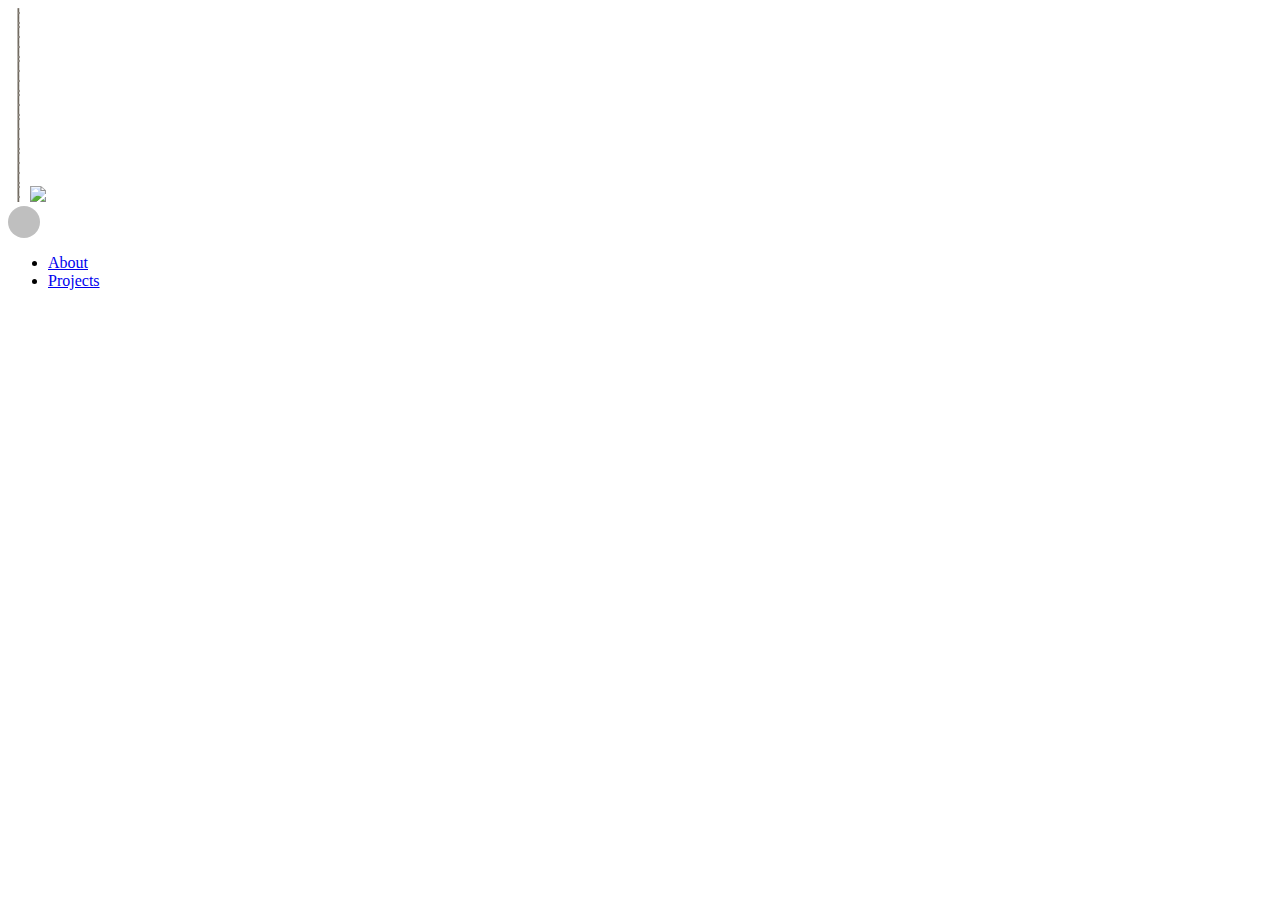
==== index.html @ e87196ec "Updates" ====
<!doctype html><html lang="en"><head><meta charset="utf-8"/><link rel="icon" href="/favicon.ico"/><meta name="viewport" content="width=device-width,initial-scale=1"/><meta name="theme-color" content="#000000"/><meta name="description" content="Web site created using create-react-app"/><link rel="apple-touch-icon" href="/logo192.png"/><link rel="manifest" href="/manifest.json"/><title>React App</title><script defer="defer" src="/static/js/main.3feb4105.js"></script><link href="/static/css/main.6d94b3b9.css" rel="stylesheet"></head><body><noscript>You need to enable JavaScript to run this app.</noscript><div id="root"></div></body></html>
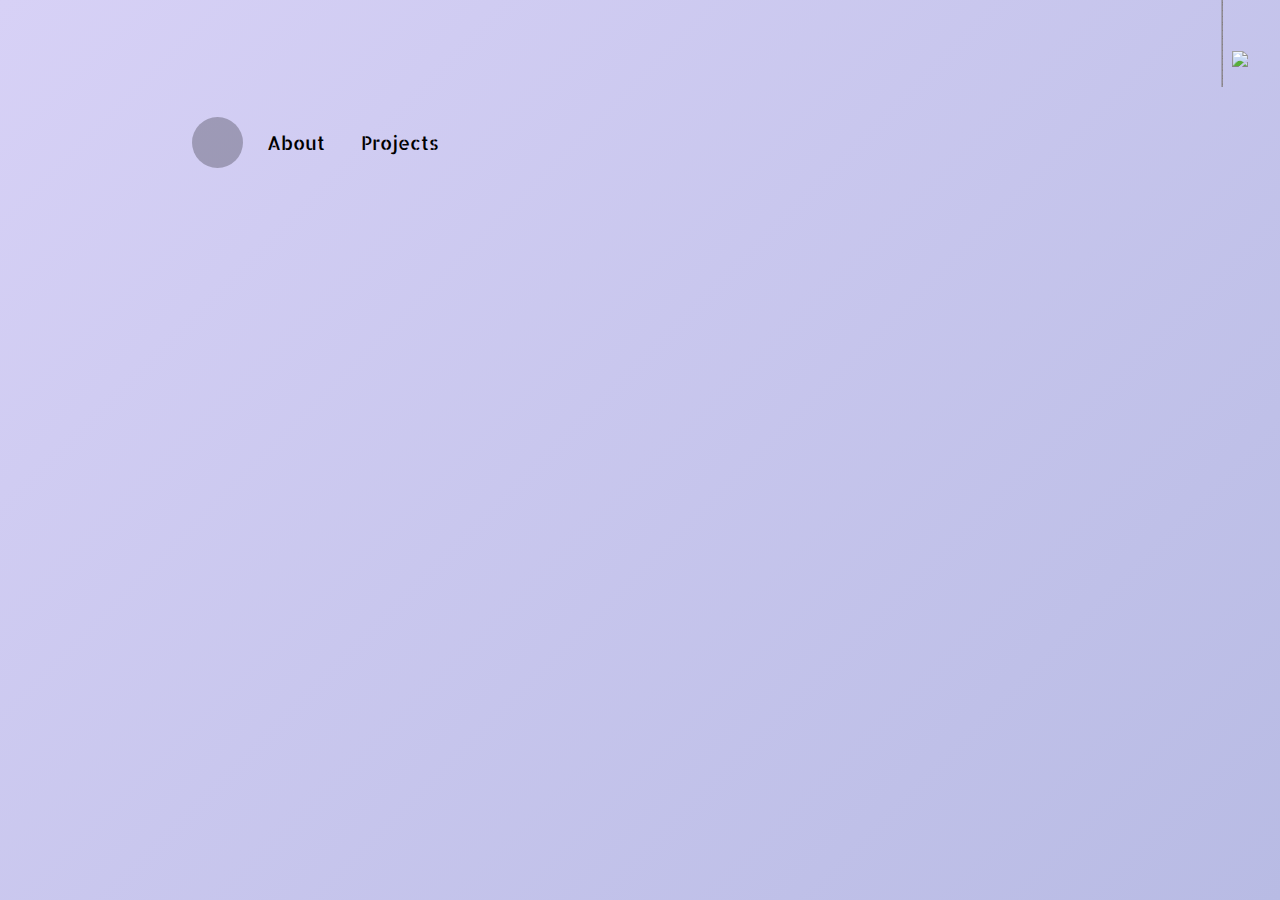
==== commit 3cca4776: "Updates" ====
--- a/index.html
+++ b/index.html
@@ -1 +1 @@
-<!doctype html><html lang="en"><head><meta charset="utf-8"/><link rel="icon" href="/favicon.ico"/><meta name="viewport" content="width=device-width,initial-scale=1"/><meta name="theme-color" content="#000000"/><meta name="description" content="Web site created using create-react-app"/><link rel="apple-touch-icon" href="/logo192.png"/><link rel="manifest" href="/manifest.json"/><title>React App</title><script defer="defer" src="/static/js/main.3feb4105.js"></script><link href="/static/css/main.6d94b3b9.css" rel="stylesheet"></head><body><noscript>You need to enable JavaScript to run this app.</noscript><div id="root"></div></body></html>+<!doctype html><html lang="en"><head><meta charset="utf-8"/><link rel="icon" href="/favicon.ico"/><meta name="viewport" content="width=device-width,initial-scale=1"/><meta name="theme-color" content="#000000"/><meta name="description" content="Web site created using create-react-app"/><link rel="apple-touch-icon" href="/logo192.png"/><link rel="manifest" href="/manifest.json"/><title>React App</title><script defer="defer" src="/static/js/main.979b1669.js"></script><link href="/static/css/main.9032f5b8.css" rel="stylesheet"></head><body><noscript>You need to enable JavaScript to run this app.</noscript><div id="root"></div></body></html>--- a/static/css/main.9032f5b8.css
+++ b/static/css/main.9032f5b8.css
@@ -0,0 +1,2 @@
+@import url(https://fonts.googleapis.com/css2?family=Allerta+Stencil&display=swap);body{-webkit-font-smoothing:antialiased;-moz-osx-font-smoothing:grayscale;font-family:Allerta Stencil,-apple-system,BlinkMacSystemFont,Segoe UI,Roboto,Oxygen,Ubuntu,Cantarell,Fira Sans,Droid Sans,Helvetica Neue,sans-serif;margin:0}code{font-family:source-code-pro,Menlo,Monaco,Consolas,Courier New,monospace}ul{list-style:none}a{text-decoration:none}.navbar_avatar__e8E0Q{height:4vw;margin-right:12px;width:4vw}@media screen and (max-width:768px){.navbar_header__D2Ttu{margin-left:4vw;margin-top:4vw}.navbar_navMenuWrapper__HdBV6{position:relative;width:-webkit-fit-content;width:-moz-fit-content;width:fit-content;z-index:1}.navbar_sideBar__KDNVB{background-color:var(--navbar-bg);display:flex;flex-direction:column;height:100vh;left:-100vw;position:absolute;top:-4vw;transition:all .5s ease;width:60vw}.navbar_sideBar__KDNVB.navbar_open__KWX4A{left:-4vw}.navbar_icon__YDBf\+{left:-100vw;position:absolute;top:2vw;transition:all .5s ease}.navbar_icon__YDBf\+.navbar_open__KWX4A{left:2vw}.navbar_navList__68atm{display:flex;flex-direction:column;font-size:3vw;gap:8px;margin:0;padding:12px;transition:visibility 0s,opacity .5s linear}.navbar_navItem__pqNd5{border-radius:4px;padding-bottom:2vw;padding-top:2vw;text-align:center}.navbar_navItem__pqNd5:hover{background-color:var(--navbar-hover)}.navbar_navItem__pqNd5>a{color:var(--text-primary);font-size:2.5vw;transition:1s}.navbar_avatar__e8E0Q,.navbar_gif__peG67{align-self:center;margin-bottom:4vw;margin-top:16vw;width:18vw}.navbar_avatar__e8E0Q{height:18vw}}@media screen and (min-width:768px){.navbar_navMenuWrapper__HdBV6{position:relative;width:-webkit-fit-content;width:-moz-fit-content;width:fit-content;z-index:1}.navbar_navItem__pqNd5>a{color:var(--text-primary);font-size:1.5vw;transition:1s}.navbar_header__D2Ttu{margin-left:15%;margin-top:8vw}.navbar_navMenuWrapper__HdBV6{align-items:center;display:flex;gap:12px}.navbar_navList__68atm{color:var(--text-primary);display:flex;flex-direction:row;gap:36px;padding:0}.navbar_navItem__pqNd5{display:flex}}.theme_wrapper__Bd1bv{display:flex;flex-direction:row;justify-content:flex-end}.theme_iconGroup__CELCb{display:flex;flex-direction:column;position:relative;transition:all .75s ease}.theme_click__cB822{transform:translateY(1vw);transition:all .75s ease}.theme_rope__Q-pUe{position:absolute;right:4vw;top:-2vw;width:1vw}.theme_icon__G3g-Y{cursor:pointer;height:4vw;position:absolute;right:2.5vw;top:4vw;transition:all .75s ease}.theme_icon__G3g-Y:hover{transform:translateY(2vw)}.theme_icon__G3g-Y:active{transform:translateY(4vw)}.theme_container__N3PRR{align-items:center;display:flex;height:20px;justify-content:center;position:absolute;right:4vw;top:5vh;width:20px}@media screen and (min-width:768px){.theme_bgMode__zcmjv{background:linear-gradient(135deg,#3f3669,#052147);border-radius:50%;display:flex;flex:0 0 auto;height:350vw;-webkit-mask-image:radial-gradient(90deg,#0000 0,#000 10%);mask-image:radial-gradient(90deg,#0000 0,#000 10%);position:absolute;transform:scale(0);transition:1s ease-in-out;width:350vw}}@media screen and (max-width:768px){.theme_bgMode__zcmjv{background:linear-gradient(135deg,#3f3669,#052147);border-radius:50%;display:flex;flex:0 0 auto;height:350vh;-webkit-mask-image:radial-gradient(90deg,#0000 0,#000 10%);mask-image:radial-gradient(90deg,#0000 0,#000 10%);position:absolute;transform:scale(0);transition:1s ease-in-out;width:350vh}}.theme_dark__Iqozb{background:linear-gradient(135deg,#3f3669,#052147)}.theme_light__Nftcu{background:linear-gradient(135deg,#d7d1f6,#b8bbe4)}.theme_active__9e9B5{transform:scale(1);transition:1s ease-in-out}:root body{--bg-main-1:#d7d1f6;--bg-main-2:#486c9d;--bg-secondary-1:#6d6b9c;--text-primary:#000;--text-negative:#fff;--button-bg-primary:#816aad;--button-bg-hover:#544079;--icon-bg:#fff;--navbar-bg:#b09ac3;--navbar-hover:#c3bce5}[data-theme=dark] body{--bg-main-1:#3f3669;--bg-main-2:#052147;--bg-secondary-1:#2b2636;--text-primary:#fff;--text-negative:#000;--button-bg-primary:#b799d1;--button-bg-hover:#6a568f;--icon-bg:#0000;--navbar-bg:#222340;--navbar-hover:#272f57}.src_App-logo__xuDAX{height:40vmin;pointer-events:none}@media(prefers-reduced-motion:no-preference){.src_App-logo__xuDAX{animation:src_App-logo-spin__y5aub 20s linear infinite}}.src_App__nDGRI{color:var(--text-primary);display:flex;flex-direction:column;font-size:calc(10px + 2vmin);min-height:100vh;overflow:hidden;transition:1s}.src_App__nDGRI.src_dark__trRIq{background:linear-gradient(135deg,#3f3669,#052147)}.src_App__nDGRI.src_light__HfWvI{background:linear-gradient(135deg,#d7d1f6,#b8bbe4)}@keyframes src_mymove__G-koN{0%{background:linear-gradient(135deg,#d7d1f6,pink)}to{background:linear-gradient(135deg,#3f3669,#052147)}}@keyframes src_App-logo-spin__y5aub{0%{transform:rotate(0deg)}to{transform:rotate(1turn)}}.about_container__\+HOoz{position:relative}.about_connectContent__HYGzS{align-items:center;display:flex;font-family:Allerta Stencil;font-size:1.55vh;font-weight:500;gap:4px;justify-content:center}.about_iconButton__mwpMq{left:0;position:absolute;top:8px;width:36px}@media screen and (max-width:768px){.about_buttonGroup__qHGut{position:relative;transition:1.2s cubic-bezier(.65,0,.0745,.715);width:-webkit-fit-content;width:-moz-fit-content;width:fit-content}.about_connectButton__--\+9J{background-color:var(--button-bg-primary);border:1px #fff;border-radius:24px;color:#fff;cursor:pointer;height:48px;position:relative;transition:.3s;width:180px}.about_socialIcon__BZFV2{background-color:var(--icon-bg);border-radius:50%;cursor:pointer;left:70px;position:absolute;top:8px;transition:1.2s cubic-bezier(.65,0,.0745,.715)}.about_socialIcon__BZFV2 path{fill:var(--text-primary)}.about_iconDisplay__Ttgrv{left:24px;top:60px}.about_iconDisplay__Ttgrv:nth-child(2){left:72px;top:60px}.about_iconDisplay__Ttgrv:nth-child(3){left:120px;top:60px}.about_gif__2QqaE{left:10vh;position:absolute;top:-12vh;transition:1s ease-in-out;width:9vh}.about_content__nWEni{display:flex;flex-direction:column;gap:1.5vh;margin-left:10vh;margin-top:18vh;width:50%}.about_content__nWEni .about_header1__CRTaH{font-size:7vh}.about_content__nWEni .about_header2__EPS9-{font-size:4vh}.about_content__nWEni .about_header3__86Woj{font-size:2vh}.about_arrow__WABi-{display:none}}@media screen and (min-width:768px){.about_buttonGroup__qHGut{position:relative;transition:1.2s cubic-bezier(.65,0,.0745,.715);width:-webkit-fit-content;width:-moz-fit-content;width:fit-content}.about_connectButton__--\+9J{background-color:var(--button-bg-primary);border:1px #fff;border-radius:24px;color:#fff;cursor:pointer;height:48px;position:relative;transition:.3s;width:180px;z-index:1}.about_gif__2QqaE{left:8vw;position:absolute;top:-6vw;transition:1s ease-in-out;width:10vw}.about_content__nWEni{display:flex;flex-direction:column;gap:1.5vh;margin-left:19vw;margin-top:18vh;width:50%}.about_content__nWEni .about_header1__CRTaH{font-size:7vh}.about_content__nWEni .about_header2__EPS9-{font-size:4vh}.about_content__nWEni .about_header3__86Woj{font-size:2vh}.about_socialIcon__BZFV2{background-color:var(--icon-bg);border-radius:50%;left:50px;position:absolute;top:8px;transition:1.2s cubic-bezier(.65,0,.0745,.715)}.about_socialIcon__BZFV2 path{fill:var(--text-primary)}.about_socialIcon__BZFV2:nth-child(2){left:94px}.about_socialIcon__BZFV2:nth-child(3){left:138px}.about_arrow__WABi-{cursor:pointer;float:left}.about_arrow__WABi-:before{background-color:#fff;content:"";display:block;float:left;height:3px;left:8px;position:relative;top:3px;transition:.2s ease-in-out;width:20px}.about_arrow__WABi-:after{border:solid #fff;border-width:0 3px 3px 0;content:"";float:left;padding:3px;transform:rotate(-45deg);-webkit-transform:rotate(-45deg)}.about_connectButton__--\+9J:hover>.about_connectContent__HYGzS>.about_arrow__WABi-{display:inline-block}.about_connectButton__--\+9J:hover>.about_connectContent__HYGzS>.about_arrow__WABi-:before{transition:1s;width:40px}.about_buttonGroup__qHGut:hover>.about_socialIcon__BZFV2{left:206px}.about_buttonGroup__qHGut:hover>.about_socialIcon__BZFV2:nth-child(2){left:250px}.about_buttonGroup__qHGut:hover>.about_socialIcon__BZFV2:nth-child(3){left:294px}.about_arrow__WABi-:hover:before{width:40px}}.projects_container__TCq2l,.projects_mainContent__czahn{display:flex;flex-direction:column}.projects_mainContent__czahn{align-items:center;background-color:var(--bg-secondary-1);height:500px;text-align:center;transition:1s}.projects_wip__XM6fV{margin-top:5vh;width:20vw}.projects_text__LHinU{color:var(--text-primary)}.projects_waveLight__nECux{transition:all 1s}.projects_waveLight__nECux defs linearGradient stop:first-child{stop-color:#6a699a}.projects_waveLight__nECux defs linearGradient stop:nth-child(2){stop-color:#dfc3ff}.projects_waveDark__mqZ\+G{transition:all 1s}.projects_waveDark__mqZ\+G defs linearGradient stop:first-child{stop-color:#2b2536}.projects_waveDark__mqZ\+G defs linearGradient stop:nth-child(2){stop-color:#6462a5}
+/*# sourceMappingURL=main.9032f5b8.css.map*/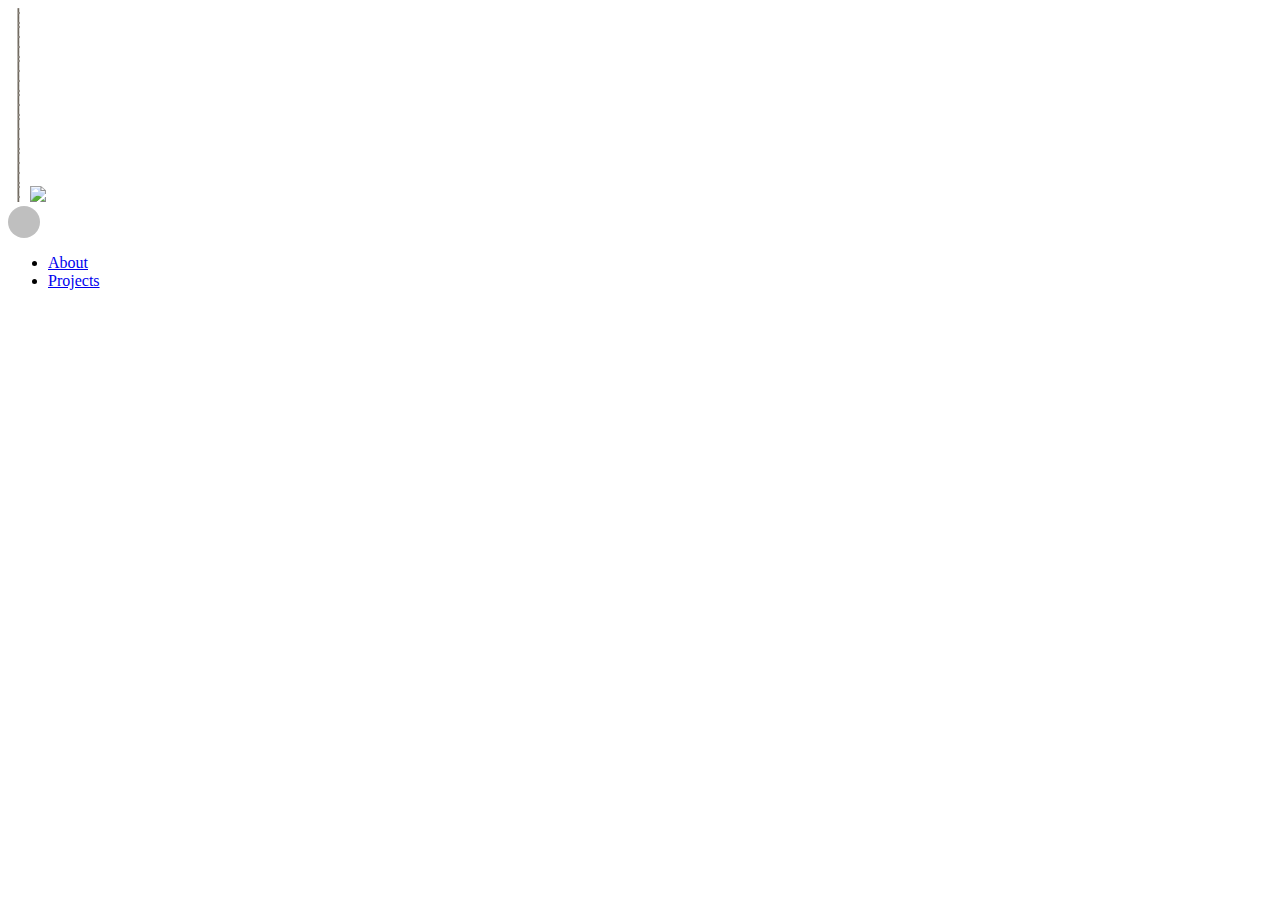
==== commit 0962a939: "Updates" ====
--- a/index.html
+++ b/index.html
@@ -1 +1 @@
-<!doctype html><html lang="en"><head><meta charset="utf-8"/><link rel="icon" href="/favicon.ico"/><meta name="viewport" content="width=device-width,initial-scale=1"/><meta name="theme-color" content="#000000"/><meta name="description" content="Web site created using create-react-app"/><link rel="apple-touch-icon" href="/logo192.png"/><link rel="manifest" href="/manifest.json"/><title>React App</title><script defer="defer" src="/static/js/main.979b1669.js"></script><link href="/static/css/main.9032f5b8.css" rel="stylesheet"></head><body><noscript>You need to enable JavaScript to run this app.</noscript><div id="root"></div></body></html>+<!doctype html><html lang="en"><head><meta charset="utf-8"/><link rel="icon" href="/favicon.ico"/><meta name="viewport" content="width=device-width,initial-scale=1"/><meta name="theme-color" content="#000000"/><meta name="Joey's website" content="my portfolio website, always WIP"/><link rel="apple-touch-icon" href="/logo192.png"/><link rel="manifest" href="/manifest.json"/><title>Joey's portfolio website</title><script defer="defer" src="/static/js/main.2ea9f600.js"></script><link href="/static/css/main.518da1ef.css" rel="stylesheet"></head><body><noscript>You need to enable JavaScript to run this app.</noscript><div id="root"></div></body></html>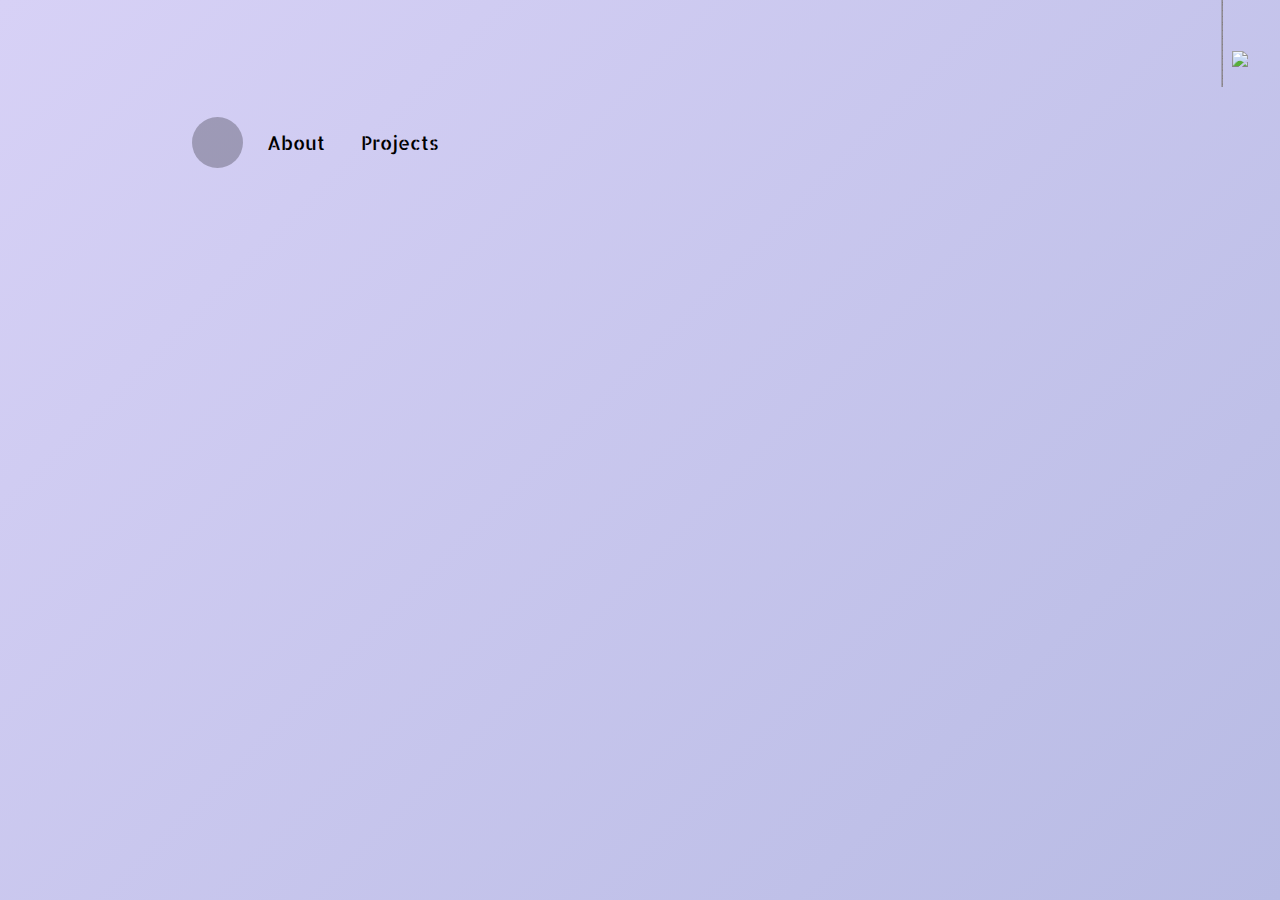
==== commit 12707b3c: "Updates" ====
--- a/index.html
+++ b/index.html
@@ -1 +1 @@
-<!doctype html><html lang="en"><head><meta charset="utf-8"/><link rel="icon" href="/favicon.ico"/><meta name="viewport" content="width=device-width,initial-scale=1"/><meta name="theme-color" content="#000000"/><meta name="Joey's website" content="my portfolio website, always WIP"/><link rel="apple-touch-icon" href="/logo192.png"/><link rel="manifest" href="/manifest.json"/><title>Joey's portfolio website</title><script defer="defer" src="/static/js/main.2ea9f600.js"></script><link href="/static/css/main.518da1ef.css" rel="stylesheet"></head><body><noscript>You need to enable JavaScript to run this app.</noscript><div id="root"></div></body></html>+<!doctype html><html lang="en"><head><meta charset="utf-8"/><link rel="icon" href="./favicon1.ico"/><meta name="viewport" content="width=device-width,initial-scale=1"/><meta name="theme-color" content="#000000"/><meta name="Joey's website" content="my portfolio website, always WIP"/><link rel="apple-touch-icon" href="/logo192.png"/><link rel="manifest" href="/manifest.json"/><title>Joey's portfolio website</title><script defer="defer" src="/static/js/main.2ea9f600.js"></script><link href="/static/css/main.68e6bb43.css" rel="stylesheet"></head><body><noscript>You need to enable JavaScript to run this app.</noscript><div id="root"></div></body></html>--- a/static/css/main.68e6bb43.css
+++ b/static/css/main.68e6bb43.css
@@ -0,0 +1,2 @@
+@import url(https://fonts.googleapis.com/css2?family=Allerta+Stencil&display=swap);body{-webkit-font-smoothing:antialiased;-moz-osx-font-smoothing:grayscale;font-family:Allerta Stencil,-apple-system,BlinkMacSystemFont,Segoe UI,Roboto,Oxygen,Ubuntu,Cantarell,Fira Sans,Droid Sans,Helvetica Neue,sans-serif;margin:0}code{font-family:source-code-pro,Menlo,Monaco,Consolas,Courier New,monospace}ul{list-style:none}a{text-decoration:none}.navbar_avatar__e8E0Q{height:4vw;margin-right:12px;width:4vw}@media screen and (max-width:768px){.navbar_header__D2Ttu{margin-left:4vw;margin-top:4vw}.navbar_navMenuWrapper__HdBV6{position:relative;width:-webkit-fit-content;width:-moz-fit-content;width:fit-content;z-index:1}.navbar_sideBar__KDNVB{background-color:var(--navbar-bg);display:flex;flex-direction:column;height:100vh;left:-100vw;position:fixed;top:0;transition:all .5s ease;width:60vw}.navbar_sideBar__KDNVB.navbar_open__KWX4A{left:0}.navbar_icon__YDBf\+{left:-100vw;position:absolute;top:2vw;transition:all .5s ease}.navbar_icon__YDBf\+.navbar_open__KWX4A{left:2vw}.navbar_navList__68atm{display:flex;flex-direction:column;font-size:3vw;gap:8px;margin:0;padding:12px;transition:visibility 0s,opacity .5s linear}.navbar_navItem__pqNd5{border-radius:4px;padding-bottom:2vw;padding-top:2vw;text-align:center}.navbar_navItem__pqNd5:hover{background-color:var(--navbar-hover)}.navbar_navItem__pqNd5>a{color:var(--text-primary);font-size:2.5vw;transition:1s}.navbar_avatar__e8E0Q,.navbar_gif__peG67{align-self:center;margin-bottom:4vw;margin-top:16vw;width:18vw}.navbar_avatar__e8E0Q{height:18vw}}@media screen and (min-width:768px){.navbar_navMenuWrapper__HdBV6{position:relative;width:-webkit-fit-content;width:-moz-fit-content;width:fit-content;z-index:1}.navbar_navItem__pqNd5>a{color:var(--text-primary);font-size:1.5vw;transition:1s}.navbar_header__D2Ttu{margin-left:15%;margin-top:8vw}.navbar_navMenuWrapper__HdBV6{align-items:center;display:flex;gap:12px}.navbar_navList__68atm{color:var(--text-primary);display:flex;flex-direction:row;gap:36px;padding:0}.navbar_navItem__pqNd5{display:flex}}.theme_wrapper__Bd1bv{display:flex;flex-direction:row;justify-content:flex-end}.theme_iconGroup__CELCb{display:flex;flex-direction:column;position:relative;transition:all .75s ease}.theme_click__cB822{transform:translateY(1vw);transition:all .75s ease}.theme_rope__Q-pUe{position:absolute;right:4vw;top:-2vw;width:1vw}.theme_icon__G3g-Y{cursor:pointer;height:4vw;position:absolute;right:2.5vw;top:4vw;transition:all .75s ease}.theme_icon__G3g-Y:hover{transform:translateY(2vw)}.theme_icon__G3g-Y:active{transform:translateY(4vw)}.theme_container__N3PRR{align-items:center;display:flex;height:20px;justify-content:center;position:absolute;right:4vw;top:5vh;width:20px}@media screen and (min-width:768px){.theme_bgMode__zcmjv{background:linear-gradient(135deg,#3f3669,#052147);border-radius:50%;display:flex;flex:0 0 auto;height:350vw;-webkit-mask-image:radial-gradient(90deg,#0000 0,#000 10%);mask-image:radial-gradient(90deg,#0000 0,#000 10%);position:absolute;transform:scale(0);transition:1s ease-in-out;width:350vw}}@media screen and (max-width:768px){.theme_bgMode__zcmjv{background:linear-gradient(135deg,#3f3669,#052147);border-radius:50%;display:flex;flex:0 0 auto;height:350vh;-webkit-mask-image:radial-gradient(90deg,#0000 0,#000 10%);mask-image:radial-gradient(90deg,#0000 0,#000 10%);position:absolute;transform:scale(0);transition:1s ease-in-out;width:350vh}}.theme_dark__Iqozb{background:linear-gradient(135deg,#3f3669,#052147)}.theme_light__Nftcu{background:linear-gradient(135deg,#d7d1f6,#b8bbe4)}.theme_active__9e9B5{transform:scale(1);transition:1s ease-in-out}:root body{--bg-main-1:#d7d1f6;--bg-main-2:#486c9d;--bg-secondary-1:#6d6b9c;--text-primary:#000;--text-negative:#fff;--button-bg-primary:#816aad;--button-bg-hover:#544079;--icon-bg:#fff;--navbar-bg:#b09ac3;--navbar-hover:#c3bce5}[data-theme=dark] body{--bg-main-1:#3f3669;--bg-main-2:#052147;--bg-secondary-1:#2b2636;--text-primary:#fff;--text-negative:#000;--button-bg-primary:#b799d1;--button-bg-hover:#6a568f;--icon-bg:#0000;--navbar-bg:#222340;--navbar-hover:#272f57}.src_App-logo__xuDAX{height:40vmin;pointer-events:none}@media(prefers-reduced-motion:no-preference){.src_App-logo__xuDAX{animation:src_App-logo-spin__y5aub 20s linear infinite}}.src_App__nDGRI{color:var(--text-primary);display:flex;flex-direction:column;font-size:calc(10px + 2vmin);min-height:100vh;overflow:hidden;transition:1s}.src_App__nDGRI.src_dark__trRIq{background:linear-gradient(135deg,#3f3669,#052147)}.src_App__nDGRI.src_light__HfWvI{background:linear-gradient(135deg,#d7d1f6,#b8bbe4)}@keyframes src_mymove__G-koN{0%{background:linear-gradient(135deg,#d7d1f6,pink)}to{background:linear-gradient(135deg,#3f3669,#052147)}}@keyframes src_App-logo-spin__y5aub{0%{transform:rotate(0deg)}to{transform:rotate(1turn)}}.about_container__\+HOoz{position:relative}.about_connectContent__HYGzS{align-items:center;display:flex;font-family:Allerta Stencil;font-size:1.55vh;font-weight:500;gap:4px;justify-content:center}.about_iconButton__mwpMq{left:0;position:absolute;top:8px;width:36px}@media screen and (max-width:768px){.about_container__\+HOoz{margin-bottom:60px;position:relative}.about_buttonGroup__qHGut{position:relative;transition:1.2s cubic-bezier(.65,0,.0745,.715);width:-webkit-fit-content;width:-moz-fit-content;width:fit-content}.about_connectButton__--\+9J{background-color:var(--button-bg-primary);border:1px #fff;border-radius:24px;color:#fff;cursor:pointer;height:48px;position:relative;transition:.3s;width:180px}.about_socialIcon__BZFV2{background-color:var(--icon-bg);border-radius:50%;cursor:pointer;left:70px;position:absolute;top:8px;transition:1.2s cubic-bezier(.65,0,.0745,.715)}.about_socialIcon__BZFV2 path{fill:var(--text-primary)}.about_iconDisplay__Ttgrv{left:24px;top:60px}.about_iconDisplay__Ttgrv:nth-child(2){left:72px;top:60px}.about_iconDisplay__Ttgrv:nth-child(3){left:120px;top:60px}.about_gif__2QqaE{left:10vh;position:absolute;top:-12vh;transition:1s ease-in-out;width:9vh}.about_content__nWEni{display:flex;flex-direction:column;gap:1.5vh;margin-left:10vh;margin-top:18vh;width:50%}.about_content__nWEni .about_header1__CRTaH{font-size:7vh}.about_content__nWEni .about_header2__EPS9-{font-size:4vh}.about_content__nWEni .about_header3__86Woj{font-size:2vh}.about_arrow__WABi-{display:none}}@media screen and (min-width:768px){.about_buttonGroup__qHGut{position:relative;transition:1.2s cubic-bezier(.65,0,.0745,.715);width:-webkit-fit-content;width:-moz-fit-content;width:fit-content}.about_connectButton__--\+9J{background-color:var(--button-bg-primary);border:1px #fff;border-radius:24px;color:#fff;cursor:pointer;height:48px;position:relative;transition:.3s;width:180px;z-index:1}.about_gif__2QqaE{left:8vw;position:absolute;top:-6vw;transition:1s ease-in-out;width:10vw}.about_content__nWEni{display:flex;flex-direction:column;gap:1.5vh;margin-left:19vw;margin-top:18vh;width:50%}.about_content__nWEni .about_header1__CRTaH{font-size:7vh}.about_content__nWEni .about_header2__EPS9-{font-size:4vh}.about_content__nWEni .about_header3__86Woj{font-size:2vh}.about_socialIcon__BZFV2{background-color:var(--icon-bg);border-radius:50%;cursor:pointer;left:50px;position:absolute;top:8px;transition:1.2s cubic-bezier(.65,0,.0745,.715)}.about_socialIcon__BZFV2 path{fill:var(--text-primary)}.about_socialIcon__BZFV2:nth-child(2){left:94px}.about_socialIcon__BZFV2:nth-child(3){left:138px}.about_arrow__WABi-{cursor:pointer;float:left}.about_arrow__WABi-:before{background-color:#fff;content:"";display:block;float:left;height:3px;left:8px;position:relative;top:3px;transition:.2s ease-in-out;width:20px}.about_arrow__WABi-:after{border:solid #fff;border-width:0 3px 3px 0;content:"";float:left;padding:3px;transform:rotate(-45deg);-webkit-transform:rotate(-45deg)}.about_connectButton__--\+9J:hover>.about_connectContent__HYGzS>.about_arrow__WABi-{display:inline-block}.about_connectButton__--\+9J:hover>.about_connectContent__HYGzS>.about_arrow__WABi-:before{transition:1s;width:40px}.about_buttonGroup__qHGut:hover>.about_socialIcon__BZFV2{left:206px}.about_buttonGroup__qHGut:hover>.about_socialIcon__BZFV2:nth-child(2){left:250px}.about_buttonGroup__qHGut:hover>.about_socialIcon__BZFV2:nth-child(3){left:294px}.about_arrow__WABi-:hover:before{width:40px}}.projects_container__TCq2l,.projects_mainContent__czahn{display:flex;flex-direction:column}.projects_mainContent__czahn{align-items:center;background-color:var(--bg-secondary-1);height:500px;text-align:center;transition:1s}.projects_wip__XM6fV{margin-top:5vh;width:20vw}.projects_text__LHinU{color:var(--text-primary)}.projects_waveLight__nECux{transition:all 1s}.projects_waveLight__nECux defs linearGradient stop:first-child{stop-color:#6a699a}.projects_waveLight__nECux defs linearGradient stop:nth-child(2){stop-color:#dfc3ff}.projects_waveDark__mqZ\+G{transition:all 1s}.projects_waveDark__mqZ\+G defs linearGradient stop:first-child{stop-color:#2b2536}.projects_waveDark__mqZ\+G defs linearGradient stop:nth-child(2){stop-color:#6462a5}
+/*# sourceMappingURL=main.68e6bb43.css.map*/